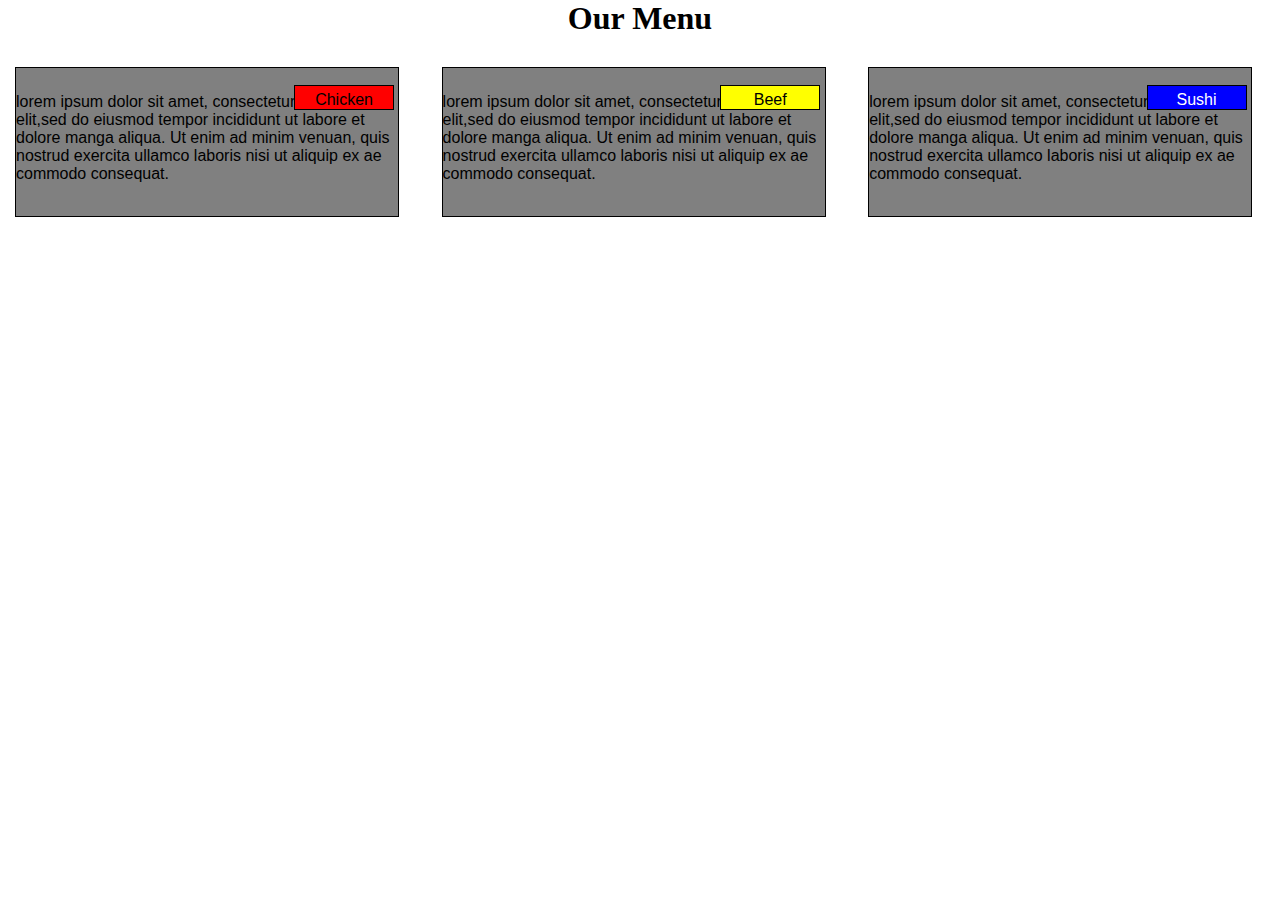
==== site/index.html @ 5c2e4576 "Assignment 2" ====
<!DOCTYPE html>
<html>
<head>
<meta charset="utf-8">
<meta name="viewport" content="width=device-width, initial-scale=1">
<title>Responsive Layout</title>
<style>

/********** Base styles **********/
* {
  box-sizing: border-box;
  margin: 0;
  padding:0;
}
h1 {
  font-style: bold;
  text-align:center;
  margin-bottom: 15px;
  font:75%;
 
}







p {
  border: 1px solid black;
  background-color: grey; 
  font-family: Helvetica;
  color: black;
  position: relative;
  width: 90%;
  height: 150px; 
  text-align:left;
  padding-top: 25px;
  margin-bottom: 15px;
  margin-top: 15px;
  margin-left: 15px;
  margin-right: 15px;

}


/* Simple Responsive Framework. */
.row {
  width: 100%;
}

/********** desktop devices only **********/
@media (min-width: 992px) {
  .col-lg-1, .col-lg-2, .col-lg-3, .col-lg-4, .col-lg-5, .col-lg-6, .col-lg-7, .col-lg-8, .col-lg-9, .col-lg-10, .col-lg-11, .col-lg-12 {
    float: left;
   
  }
  .col-lg-1 {
    width:33.33%;
  }
  .col-lg-2 {
    width: 33.33%;
  }
  .col-lg-3 {
    width: 33.33%;
  }
  #p1 {
  background-color: red;
  position: absolute;
  top: 7.8%;
  left: 21.8%;
  margin: 15px;
  height: 25px;
  width: 100px;
  border: 1px solid black;
  font: 25%;
  text-align:center;
  padding-top: 5px;
  object-fit: contain;
  object-position: top;
  object-position: left;

}
#p2 {
  background-color: yellow;
  position: absolute;
  top: 7.8%;
  left: 55.1%;
  margin: 15px;
  height: 25px;
  width: 100px;
  border: 1px solid black;
  font: 25%;
  text-align:center;
  padding-top: 5px;
  object-fit: contain;
  object-position: center;


}
#p3 {
  background-color:blue;
  position: absolute;
  top: 7.8%;
  left: 88.4%;
  margin: 15px;
  padding-top: 5px;
  height: 25px;
  width: 100px;
  border: 1px solid black;
  color: white;
  font: 25%;
  text-align:center;
  object-fit:contain p3;
  object-position: left;

}

  
}

/********** tablet devices only **********/
@media (min-width: 768px) and (max-width: 991px) {
  .col-md-1, .col-md-2, .col-md-3, .col-md-4, .col-md-5, .col-md-6, .col-md-7, .col-md-8, .col-md-9, .col-md-10, .col-md-11, .col-md-12 {
    float: left;
    
  }
  .col-md-1 {
    width: 8.33%;
  }
  .col-md-2 {
    width: 16.66%;
  }
  .col-md-3 {
    width: 25%;
  }
  .col-md-4 {
    width: 33.33%;
  }
  .col-md-5 {
    width: 41.66%;
  }
  .col-md-6 {
    width: 50%;
  }
  .col-md-7 {
    width: 58.33%;
  }
  .col-md-8 {
    width: 66.66%;
  }
  .col-md-9 {
    width: 74.99%;
  }
  .col-md-10 {
    width: 83.33%;
  }
  .col-md-11 {
    width: 91.66%;
  }
  .col-md-12 {
    width: 100%;
  }
     #p1 {
  background-color: red;
  position: absolute;
  top: 8%;
  left: 34.1%;
  margin: 15px;
  height: 25px;
  width: 100px;
  border: 1px solid black;
  font: 25%;
  text-align:center;
  padding-top: 5px;
  object-fit: contain;
  object-position: top;
  object-position: left;

}
#p2 {
  background-color: yellow;
  position: absolute;
  top: 8%;
  left: 84.1%;
  margin: 15px;
  height: 25px;
  width: 100px;
  border: 1px solid black;
  font: 25%;
  text-align:center;
  padding-top: 5px;
  object-fit: contain;
  object-position: center;


}
#p3 {
  background-color:blue;
  position: absolute;
  top: 36%;
  left: 34%;
  margin: 15px;
  padding-top: 5px;
  height: 25px;
  width: 100px;
  border: 1px solid black;
  color: white;
  font: 25%;
  text-align:center;
  object-fit:contain p3;
  object-position: left;

}

  
}




/**** Mobile Devies only****/
  @media (max-width: 767px) {
  .col-md-1, .col-md-2, .col-md-3, .col-md-4, .col-md-5, .col-md-6, .col-md-7, .col-md-8, .col-md-9, .col-md-10, .col-md-11, .col-md-12 {
    float: left;
    
  }
  .col-sd-1 {
    width: 8.33%;
  }
  .col-sd-2 {
    width: 16.66%;
  }
  .col-sd-3 {
    width: 25%;
  }
  .col-sd-4 {
    width: 33.33%;
  }
  .col-sd-5 {
    width: 41.66%;
  }
  .col-sd-6 {
    width: 50%;
  }
  .col-sd-7 {
    width: 58.33%;
  }
  .col-sd-8 {
    width: 66.66%;
  }
  .col-sd-9 {
    width: 74.99%;
  }
  .col-sd-10 {
    width: 83.33%;
  }
  .col-sd-11 {
    width: 91.66%;
  }
  .col-sd-12 {
    width: 100%;
  }
   #p1 {
  background-color: red;
  position: absolute;
  top: 8%;
  left: 57.4%;
  margin: 15px;
  height: 25px;
  width: 100px;
  border: 1px solid black;
  font: 25%;
  text-align:center;
  padding-top: 5px;
  object-fit: contain;
  object-position: top;
  object-position: left;

}
#p2 {
  background-color: yellow;
  position: absolute;
  top: 36%;
  left: 57.4%;
  margin: 15px;
  height: 25px;
  width: 100px;
  border: 1px solid black;
  font: 25%;
  text-align:center;
  padding-top: 5px;
  object-fit: contain;
  object-position: center;


}
#p3 {
  background-color:blue;
  position: absolute;
  top: 64%;
  left: 57.4%;
  margin: 15px;
  padding-top: 5px;
  height: 25px;
  width: 100px;
  border: 1px solid black;
  color: white;
  font: 25%;
  text-align:center;
  object-fit:contain p3;
  object-position: left;

}


}


</style>
</head>
<body>
<h1>Our Menu</h1>

<div class="row">
  <div class="col-lg-3 col-md-6 col-sd-10"><p>lorem ipsum dolor sit amet, consectetur adipisicing elit,sed do eiusmod tempor incididunt ut labore et dolore manga aliqua. Ut enim ad minim venuan, quis nostrud exercita ullamco laboris nisi ut aliquip ex ae commodo consequat.</p><p id="p1">Chicken</p></div>
  <div class="col-lg-3 col-md-6 col-sd-10"><p>lorem ipsum dolor sit amet, consectetur adipisicing elit,sed do eiusmod tempor incididunt ut labore et dolore manga aliqua. Ut enim ad minim venuan, quis nostrud exercita ullamco laboris nisi ut aliquip ex ae commodo consequat.</p> <p id="p2">Beef</p></div>
  <div class="col-lg-3 col-md-6 col-sd-10"><p>lorem ipsum dolor sit amet, consectetur adipisicing elit,sed do eiusmod tempor incididunt ut labore et dolore manga aliqua. Ut enim ad minim venuan, quis nostrud exercita ullamco laboris nisi ut aliquip ex ae commodo consequat.</p> <p id="p3">Sushi</p></div>
    
  
</div>
</body>
</html>
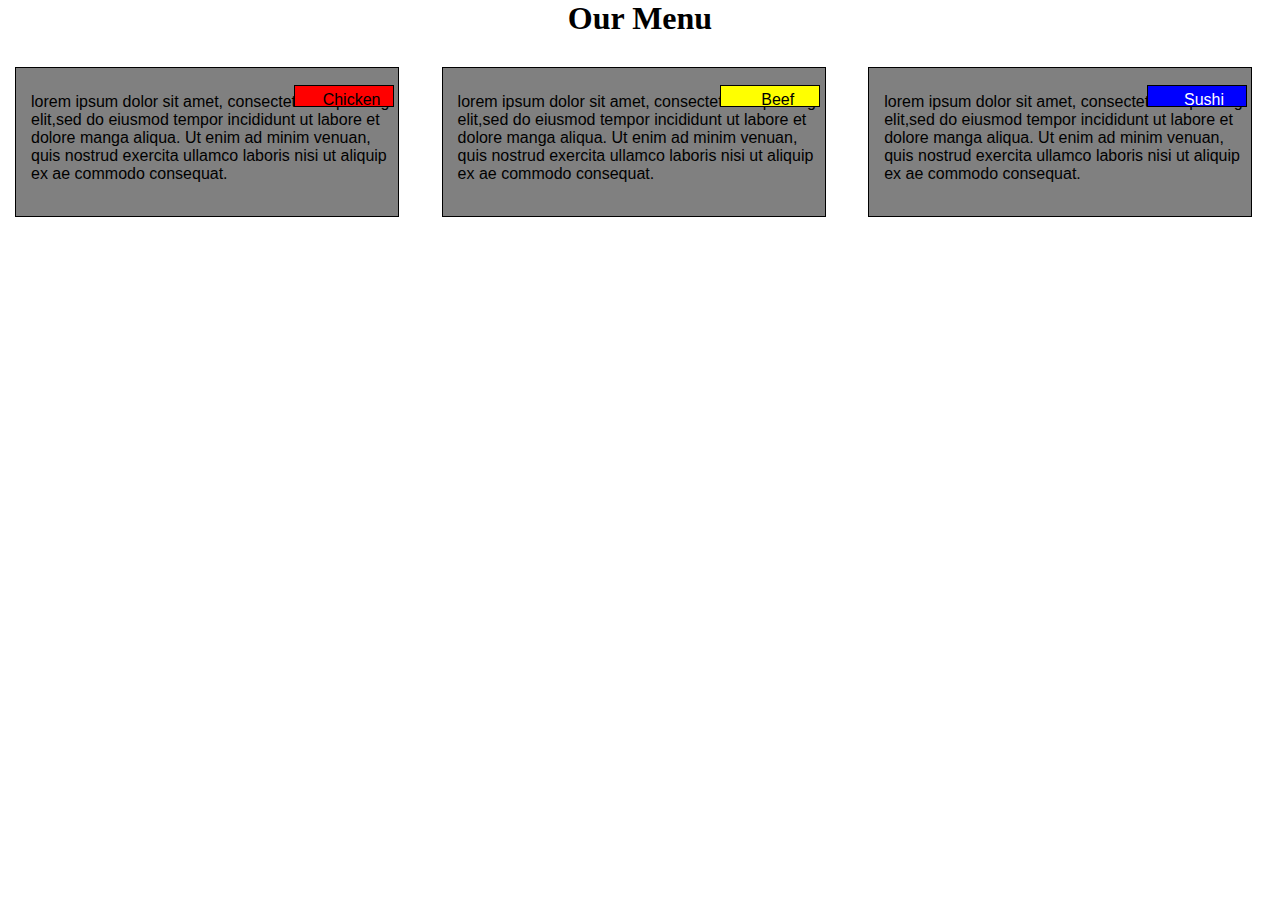
==== commit 327ce9a6: "some change" ====
--- a/site/index.html
+++ b/site/index.html
@@ -19,12 +19,6 @@
   font:75%;
  
 }
-
-
-
-
-
-
 
 p {
   border: 1px solid black;
@@ -36,6 +30,7 @@
   height: 150px; 
   text-align:left;
   padding-top: 25px;
+  padding-left: 15px;
   margin-bottom: 15px;
   margin-top: 15px;
   margin-left: 15px;
@@ -70,15 +65,15 @@
   top: 7.8%;
   left: 21.8%;
   margin: 15px;
-  height: 25px;
-  width: 100px;
-  border: 1px solid black;
-  font: 25%;
+  height: 22px;
+  width: 100px;
+  border: 1px solid black;
   text-align:center;
   padding-top: 5px;
   object-fit: contain;
   object-position: top;
   object-position: left;
+  
 
 }
 #p2 {
@@ -87,14 +82,14 @@
   top: 7.8%;
   left: 55.1%;
   margin: 15px;
-  height: 25px;
-  width: 100px;
-  border: 1px solid black;
-  font: 25%;
+  height: 22px;
+  width: 100px;
+  border: 1px solid black;
   text-align:center;
   padding-top: 5px;
   object-fit: contain;
   object-position: center;
+
 
 
 }
@@ -105,14 +100,14 @@
   left: 88.4%;
   margin: 15px;
   padding-top: 5px;
-  height: 25px;
+  height: 22px;
   width: 100px;
   border: 1px solid black;
   color: white;
-  font: 25%;
-  text-align:center;
-  object-fit:contain p3;
-  object-position: left;
+  text-align:center;
+  object-fit:contain;
+  object-position: left;
+ 
 
 }
 
@@ -167,7 +162,7 @@
   top: 8%;
   left: 34.1%;
   margin: 15px;
-  height: 25px;
+  height: 22px;
   width: 100px;
   border: 1px solid black;
   font: 25%;
@@ -184,7 +179,7 @@
   top: 8%;
   left: 84.1%;
   margin: 15px;
-  height: 25px;
+  height: 22px;
   width: 100px;
   border: 1px solid black;
   font: 25%;
@@ -202,7 +197,7 @@
   left: 34%;
   margin: 15px;
   padding-top: 5px;
-  height: 25px;
+  height: 22px;
   width: 100px;
   border: 1px solid black;
   color: white;
@@ -267,7 +262,7 @@
   top: 8%;
   left: 57.4%;
   margin: 15px;
-  height: 25px;
+  height: 22px;
   width: 100px;
   border: 1px solid black;
   font: 25%;
@@ -284,7 +279,7 @@
   top: 36%;
   left: 57.4%;
   margin: 15px;
-  height: 25px;
+  height: 22px;
   width: 100px;
   border: 1px solid black;
   font: 25%;
@@ -302,13 +297,13 @@
   left: 57.4%;
   margin: 15px;
   padding-top: 5px;
-  height: 25px;
+  height: 22px;
   width: 100px;
   border: 1px solid black;
   color: white;
   font: 25%;
   text-align:center;
-  object-fit:contain p3;
+  object-fit:contain;
   object-position: left;
 
 }
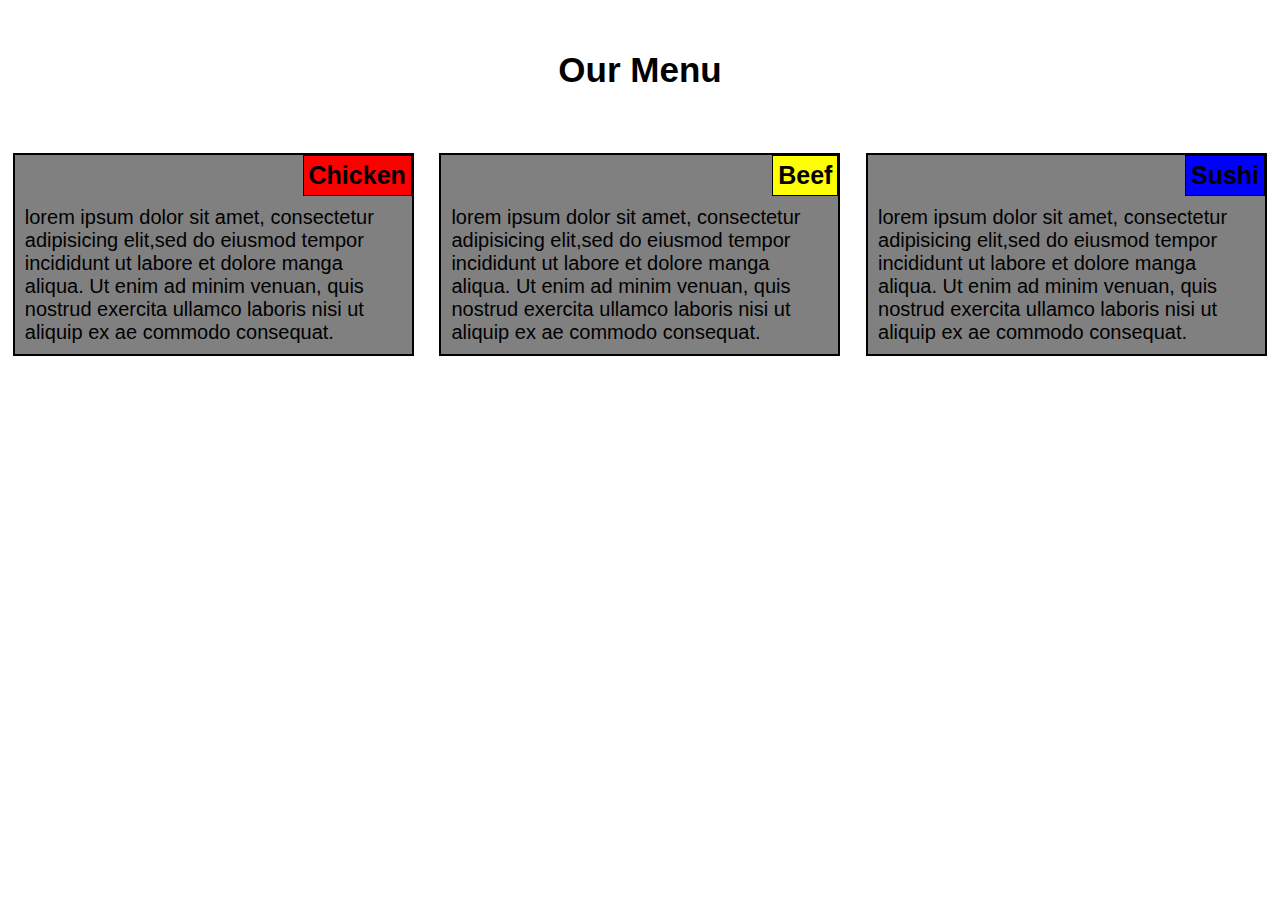
==== commit 9d88f0c6: "first assignment" ====
--- a/site/index.html
+++ b/site/index.html
@@ -1,328 +1,102 @@
 <!DOCTYPE html>
 <html>
 <head>
-<meta charset="utf-8">
-<meta name="viewport" content="width=device-width, initial-scale=1">
-<title>Responsive Layout</title>
-<style>
+  <title>Responsive Layout</title>
+  <meta charset="utf-8">
+  <meta name="viewport" content="width=device-width, initial-scale=1.0">
+  <style type="text/css">
+    * {
+      box-sizing : border-box;
+      margin: 0;
+      font-family: Arial, Helvetica, sans-serif;
+      font-size: 20px;
+    }
 
-/********** Base styles **********/
-* {
-  box-sizing: border-box;
-  margin: 0;
-  padding:0;
-}
-h1 {
-  font-style: bold;
-  text-align:center;
-  margin-bottom: 15px;
-  font:75%;
- 
-}
+    h1 {
+      text-align: center;
+      margin: 50px;
+      font-size: 175%;
+    }
 
-p {
-  border: 1px solid black;
-  background-color: grey; 
-  font-family: Helvetica;
-  color: black;
-  position: relative;
-  width: 90%;
-  height: 150px; 
-  text-align:left;
-  padding-top: 25px;
-  padding-left: 15px;
-  margin-bottom: 15px;
-  margin-top: 15px;
-  margin-left: 15px;
-  margin-right: 15px;
+    h3 {
+      float : right;
+      border : 1px solid black;
+      text-align: center;
+      padding : 5px;
+      font-size: 125%;
+    }
 
-}
+    #p1 {
+      background-color : red;
+    }
 
+    #p2 {
+      background-color : yellow;
+    }
 
-/* Simple Responsive Framework. */
-.row {
-  width: 100%;
-}
+    #p3 {
+      background-color : blue;
+    }
 
-/********** desktop devices only **********/
-@media (min-width: 992px) {
-  .col-lg-1, .col-lg-2, .col-lg-3, .col-lg-4, .col-lg-5, .col-lg-6, .col-lg-7, .col-lg-8, .col-lg-9, .col-lg-10, .col-lg-11, .col-lg-12 {
-    float: left;
-   
-  }
-  .col-lg-1 {
-    width:33.33%;
-  }
-  .col-lg-2 {
-    width: 33.33%;
-  }
-  .col-lg-3 {
-    width: 33.33%;
-  }
-  #p1 {
-  background-color: red;
-  position: absolute;
-  top: 7.8%;
-  left: 21.8%;
-  margin: 15px;
-  height: 22px;
-  width: 100px;
-  border: 1px solid black;
-  text-align:center;
-  padding-top: 5px;
-  object-fit: contain;
-  object-position: top;
-  object-position: left;
-  
+    div {
+      border :2px solid black;
+      background-color: grey;
+      margin: 1%;
+    }
 
-}
-#p2 {
-  background-color: yellow;
-  position: absolute;
-  top: 7.8%;
-  left: 55.1%;
-  margin: 15px;
-  height: 22px;
-  width: 100px;
-  border: 1px solid black;
-  text-align:center;
-  padding-top: 5px;
-  object-fit: contain;
-  object-position: center;
+    p {
+      clear : both;
+      padding: 10px;
+    }
 
+    section {
+      align-self: center;
+    }
 
+    @media (min-width: 992px) 
+    {
+      div {
+        width : 31.33%; 
+        float: left;
+      }
+    }
 
-}
-#p3 {
-  background-color:blue;
-  position: absolute;
-  top: 7.8%;
-  left: 88.4%;
-  margin: 15px;
-  padding-top: 5px;
-  height: 22px;
-  width: 100px;
-  border: 1px solid black;
-  color: white;
-  text-align:center;
-  object-fit:contain;
-  object-position: left;
- 
+    @media (min-width: 768px) and (max-width: 991px) 
+    {
+      #chicken, #beef {
+        width : 48%; 
+        float: left;
+      }
 
-}
+      #sushi {
+        width: 98%;
+        clear: both;
+      }
+    }
 
-  
-}
-
-/********** tablet devices only **********/
-@media (min-width: 768px) and (max-width: 991px) {
-  .col-md-1, .col-md-2, .col-md-3, .col-md-4, .col-md-5, .col-md-6, .col-md-7, .col-md-8, .col-md-9, .col-md-10, .col-md-11, .col-md-12 {
-    float: left;
-    
-  }
-  .col-md-1 {
-    width: 8.33%;
-  }
-  .col-md-2 {
-    width: 16.66%;
-  }
-  .col-md-3 {
-    width: 25%;
-  }
-  .col-md-4 {
-    width: 33.33%;
-  }
-  .col-md-5 {
-    width: 41.66%;
-  }
-  .col-md-6 {
-    width: 50%;
-  }
-  .col-md-7 {
-    width: 58.33%;
-  }
-  .col-md-8 {
-    width: 66.66%;
-  }
-  .col-md-9 {
-    width: 74.99%;
-  }
-  .col-md-10 {
-    width: 83.33%;
-  }
-  .col-md-11 {
-    width: 91.66%;
-  }
-  .col-md-12 {
-    width: 100%;
-  }
-     #p1 {
-  background-color: red;
-  position: absolute;
-  top: 8%;
-  left: 34.1%;
-  margin: 15px;
-  height: 22px;
-  width: 100px;
-  border: 1px solid black;
-  font: 25%;
-  text-align:center;
-  padding-top: 5px;
-  object-fit: contain;
-  object-position: top;
-  object-position: left;
-
-}
-#p2 {
-  background-color: yellow;
-  position: absolute;
-  top: 8%;
-  left: 84.1%;
-  margin: 15px;
-  height: 22px;
-  width: 100px;
-  border: 1px solid black;
-  font: 25%;
-  text-align:center;
-  padding-top: 5px;
-  object-fit: contain;
-  object-position: center;
-
-
-}
-#p3 {
-  background-color:blue;
-  position: absolute;
-  top: 36%;
-  left: 34%;
-  margin: 15px;
-  padding-top: 5px;
-  height: 22px;
-  width: 100px;
-  border: 1px solid black;
-  color: white;
-  font: 25%;
-  text-align:center;
-  object-fit:contain p3;
-  object-position: left;
-
-}
-
-  
-}
-
-
-
-
-/**** Mobile Devies only****/
-  @media (max-width: 767px) {
-  .col-md-1, .col-md-2, .col-md-3, .col-md-4, .col-md-5, .col-md-6, .col-md-7, .col-md-8, .col-md-9, .col-md-10, .col-md-11, .col-md-12 {
-    float: left;
-    
-  }
-  .col-sd-1 {
-    width: 8.33%;
-  }
-  .col-sd-2 {
-    width: 16.66%;
-  }
-  .col-sd-3 {
-    width: 25%;
-  }
-  .col-sd-4 {
-    width: 33.33%;
-  }
-  .col-sd-5 {
-    width: 41.66%;
-  }
-  .col-sd-6 {
-    width: 50%;
-  }
-  .col-sd-7 {
-    width: 58.33%;
-  }
-  .col-sd-8 {
-    width: 66.66%;
-  }
-  .col-sd-9 {
-    width: 74.99%;
-  }
-  .col-sd-10 {
-    width: 83.33%;
-  }
-  .col-sd-11 {
-    width: 91.66%;
-  }
-  .col-sd-12 {
-    width: 100%;
-  }
-   #p1 {
-  background-color: red;
-  position: absolute;
-  top: 8%;
-  left: 57.4%;
-  margin: 15px;
-  height: 22px;
-  width: 100px;
-  border: 1px solid black;
-  font: 25%;
-  text-align:center;
-  padding-top: 5px;
-  object-fit: contain;
-  object-position: top;
-  object-position: left;
-
-}
-#p2 {
-  background-color: yellow;
-  position: absolute;
-  top: 36%;
-  left: 57.4%;
-  margin: 15px;
-  height: 22px;
-  width: 100px;
-  border: 1px solid black;
-  font: 25%;
-  text-align:center;
-  padding-top: 5px;
-  object-fit: contain;
-  object-position: center;
-
-
-}
-#p3 {
-  background-color:blue;
-  position: absolute;
-  top: 64%;
-  left: 57.4%;
-  margin: 15px;
-  padding-top: 5px;
-  height: 22px;
-  width: 100px;
-  border: 1px solid black;
-  color: white;
-  font: 25%;
-  text-align:center;
-  object-fit:contain;
-  object-position: left;
-
-}
-
-
-}
-
-
-</style>
+    @media (max-width: 767px) 
+    {
+      div {
+        width : 98%; 
+      }
+    }
+  </style>
 </head>
 <body>
-<h1>Our Menu</h1>
-
-<div class="row">
-  <div class="col-lg-3 col-md-6 col-sd-10"><p>lorem ipsum dolor sit amet, consectetur adipisicing elit,sed do eiusmod tempor incididunt ut labore et dolore manga aliqua. Ut enim ad minim venuan, quis nostrud exercita ullamco laboris nisi ut aliquip ex ae commodo consequat.</p><p id="p1">Chicken</p></div>
-  <div class="col-lg-3 col-md-6 col-sd-10"><p>lorem ipsum dolor sit amet, consectetur adipisicing elit,sed do eiusmod tempor incididunt ut labore et dolore manga aliqua. Ut enim ad minim venuan, quis nostrud exercita ullamco laboris nisi ut aliquip ex ae commodo consequat.</p> <p id="p2">Beef</p></div>
-  <div class="col-lg-3 col-md-6 col-sd-10"><p>lorem ipsum dolor sit amet, consectetur adipisicing elit,sed do eiusmod tempor incididunt ut labore et dolore manga aliqua. Ut enim ad minim venuan, quis nostrud exercita ullamco laboris nisi ut aliquip ex ae commodo consequat.</p> <p id="p3">Sushi</p></div>
-    
-  
-</div>
+  <h1>Our Menu</h1>
+  <section>
+    <div id="chicken">
+      <h3 id="p1">Chicken</h3>
+      <p>lorem ipsum dolor sit amet, consectetur adipisicing elit,sed do eiusmod tempor incididunt ut labore et dolore manga aliqua. Ut enim ad minim venuan, quis nostrud exercita ullamco laboris nisi ut aliquip ex ae commodo consequat.</p>
+    </div>
+    <div id="beef">
+      <h3 id="p2">Beef</h3>
+      <p>lorem ipsum dolor sit amet, consectetur adipisicing elit,sed do eiusmod tempor incididunt ut labore et dolore manga aliqua. Ut enim ad minim venuan, quis nostrud exercita ullamco laboris nisi ut aliquip ex ae commodo consequat.</p>
+    </div>
+    <div id="sushi">
+      <h3 id="p3">Sushi</h3>
+      <p>lorem ipsum dolor sit amet, consectetur adipisicing elit,sed do eiusmod tempor incididunt ut labore et dolore manga aliqua. Ut enim ad minim venuan, quis nostrud exercita ullamco laboris nisi ut aliquip ex ae commodo consequat.</p>
+    </div>
+  </section>
 </body>
-</html>
+</html>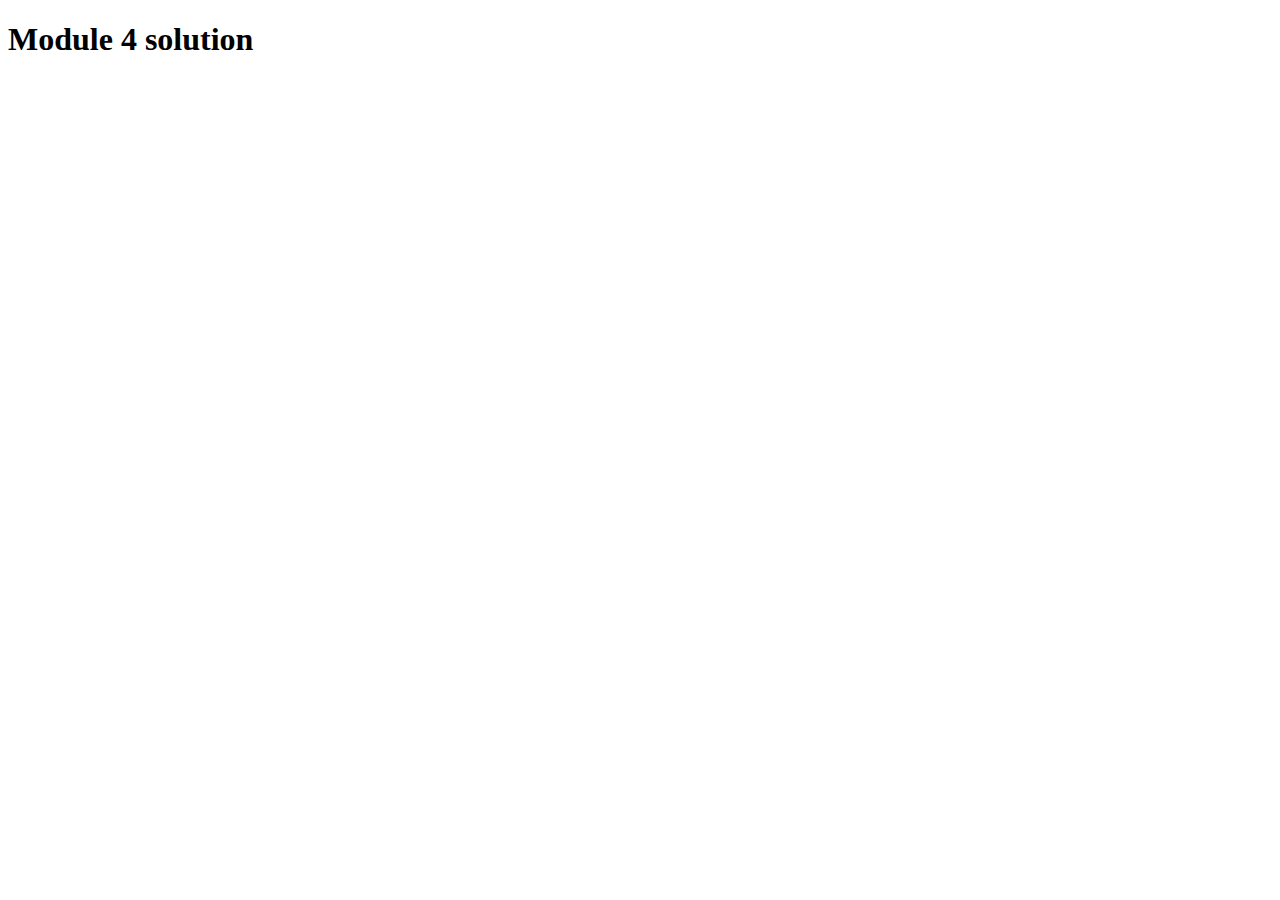
==== commit d8708936: "module 4" ====
--- a/site/index.html
+++ b/site/index.html
@@ -1,102 +1,16 @@
 <!DOCTYPE html>
 <html>
 <head>
-  <title>Responsive Layout</title>
   <meta charset="utf-8">
-  <meta name="viewport" content="width=device-width, initial-scale=1.0">
-  <style type="text/css">
-    * {
-      box-sizing : border-box;
-      margin: 0;
-      font-family: Arial, Helvetica, sans-serif;
-      font-size: 20px;
-    }
-
-    h1 {
-      text-align: center;
-      margin: 50px;
-      font-size: 175%;
-    }
-
-    h3 {
-      float : right;
-      border : 1px solid black;
-      text-align: center;
-      padding : 5px;
-      font-size: 125%;
-    }
-
-    #p1 {
-      background-color : red;
-    }
-
-    #p2 {
-      background-color : yellow;
-    }
-
-    #p3 {
-      background-color : blue;
-    }
-
-    div {
-      border :2px solid black;
-      background-color: grey;
-      margin: 1%;
-    }
-
-    p {
-      clear : both;
-      padding: 10px;
-    }
-
-    section {
-      align-self: center;
-    }
-
-    @media (min-width: 992px) 
-    {
-      div {
-        width : 31.33%; 
-        float: left;
-      }
-    }
-
-    @media (min-width: 768px) and (max-width: 991px) 
-    {
-      #chicken, #beef {
-        width : 48%; 
-        float: left;
-      }
-
-      #sushi {
-        width: 98%;
-        clear: both;
-      }
-    }
-
-    @media (max-width: 767px) 
-    {
-      div {
-        width : 98%; 
-      }
-    }
-  </style>
+  <title>Module 4 Solution</title>
+  <script>
+    var names = []; // DO NOT REMOVE
+  </script>
+  <script src="SpeakHello.js"></script>
+  <script src="SpeakGoodBye.js"></script>
+  <script src="script.js"></script>
 </head>
 <body>
-  <h1>Our Menu</h1>
-  <section>
-    <div id="chicken">
-      <h3 id="p1">Chicken</h3>
-      <p>lorem ipsum dolor sit amet, consectetur adipisicing elit,sed do eiusmod tempor incididunt ut labore et dolore manga aliqua. Ut enim ad minim venuan, quis nostrud exercita ullamco laboris nisi ut aliquip ex ae commodo consequat.</p>
-    </div>
-    <div id="beef">
-      <h3 id="p2">Beef</h3>
-      <p>lorem ipsum dolor sit amet, consectetur adipisicing elit,sed do eiusmod tempor incididunt ut labore et dolore manga aliqua. Ut enim ad minim venuan, quis nostrud exercita ullamco laboris nisi ut aliquip ex ae commodo consequat.</p>
-    </div>
-    <div id="sushi">
-      <h3 id="p3">Sushi</h3>
-      <p>lorem ipsum dolor sit amet, consectetur adipisicing elit,sed do eiusmod tempor incididunt ut labore et dolore manga aliqua. Ut enim ad minim venuan, quis nostrud exercita ullamco laboris nisi ut aliquip ex ae commodo consequat.</p>
-    </div>
-  </section>
+<h1>Module 4 solution</h1>  
 </body>
-</html>+</html>
